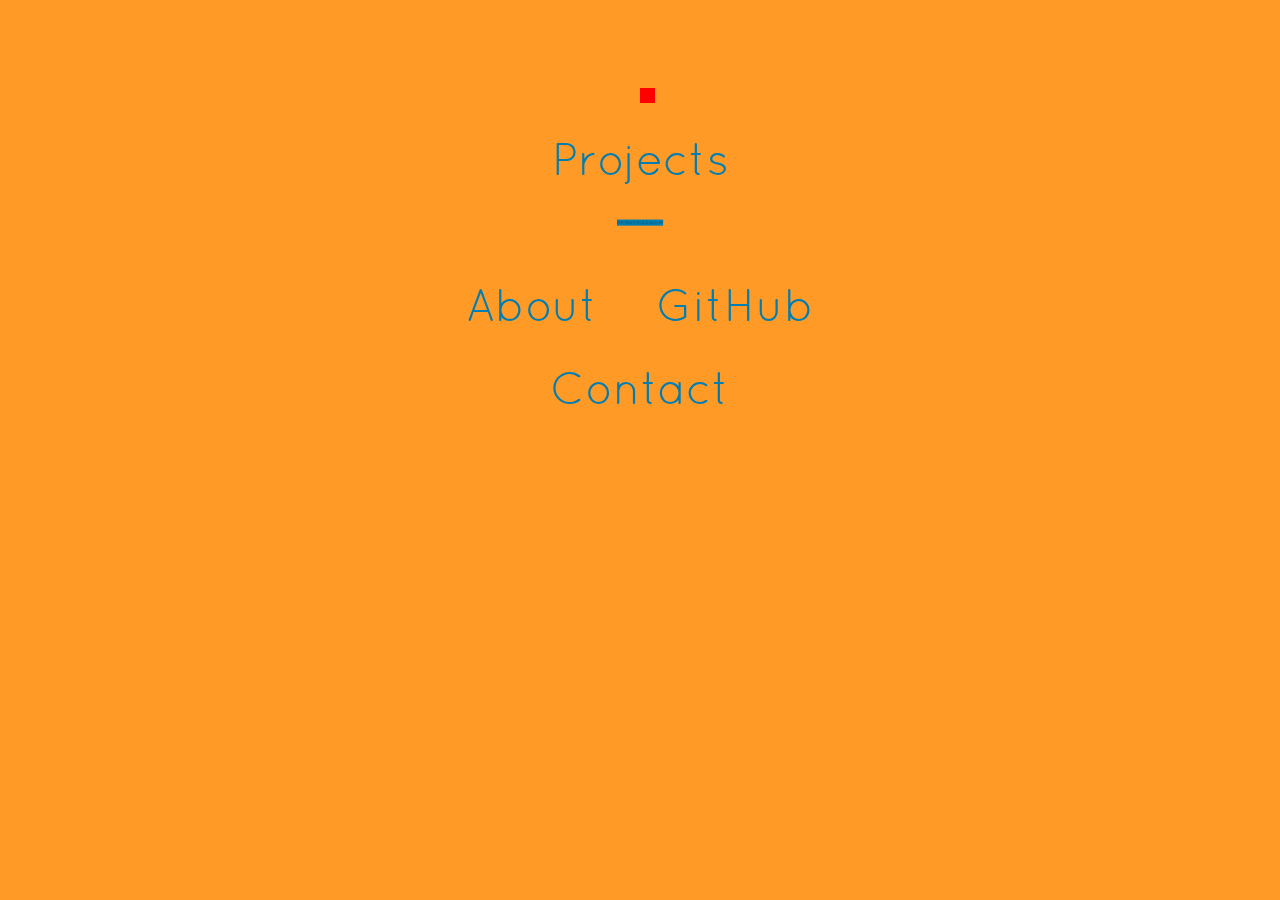
==== index.html @ b28abe82 "Some more bullshit with zoom" ====
<!DOCTYPE html>
<!--[if lt IE 7]>      <html class="no-js lt-ie9 lt-ie8 lt-ie7"> <![endif]-->
<!--[if IE 7]>         <html class="no-js lt-ie9 lt-ie8"> <![endif]-->
<!--[if IE 8]>         <html class="no-js lt-ie9"> <![endif]-->
<!--[if gt IE 8]><!--> <html class="no-js"> <!--<![endif]-->
	<head>
		<meta charset="utf-8">
		<meta http-equiv="X-UA-Compatible" content="IE=edge">
		<title></title>
		<meta name="description" content="">
		<meta name="viewport" content="width=device-width, initial-scale=1">

		<!-- Place favicon.ico and apple-touch-icon.png in the root directory -->

		<link rel="stylesheet" href="css/styles.css">
		<script src="js/vendor/modernizr-2.6.2.min.js"></script>
	</head>
	<body>
		<!--[if lt IE 7]>
			<p class="browsehappy">You are using an <strong>outdated</strong> browser. Please <a href="http://browsehappy.com/">upgrade your browser</a> to improve your experience.</p>
		<![endif]-->

		<!-- Add your site or application content here -->
		<div class="frame-container">

			<div class="app-container easing">

				<div class="label-container easing">

					<div class="debug"></div>

					<div class="block top">
						<div class="label projects">Projects
							<div class="zoom-container easing">Oh hey I'm a zoomer</div>
						</div>
						
					</div>
					
					<div class="block mid">
						<div class="label about inline">About</div>
						<div class="center-image-container">
							<div class="picture-circle"></div>
						</div>
						 <div class="label github inline">GitHub</div>
					</div>
				   
				   <div class="block bot">
						<div class="label contact">Contact</div>
					</div>
				</div>



			</div>

		</div>

			


		</div>    

		<script src="js/vendor/jquery-1.10.2.min.js"></script>
		<script src="js/plugins.js"></script>
		<script src="js/main.js"></script>

		<!-- Google Analytics: change UA-XXXXX-X to be your site's ID. -->
		<script>
			(function(b,o,i,l,e,r){b.GoogleAnalyticsObject=l;b[l]||(b[l]=
			function(){(b[l].q=b[l].q||[]).push(arguments)});b[l].l=+new Date;
			e=o.createElement(i);r=o.getElementsByTagName(i)[0];
			e.src='//www.google-analytics.com/analytics.js';
			r.parentNode.insertBefore(e,r)}(window,document,'script','ga'));
			ga('create','UA-XXXXX-X');ga('send','pageview');
		</script>
	</body>
</html>
---- css/styles.css ----
/*! HTML5 Boilerplate v4.3.0 | MIT License | http://h5bp.com/ */

/*
 * What follows is the result of much research on cross-browser styling.
 * Credit left inline and big thanks to Nicolas Gallagher, Jonathan Neal,
 * Kroc Camen, and the H5BP dev community and team.
 */

/* ==========================================================================
   Base styles: opinionated defaults
   ========================================================================== */

html,
button,
input,
select,
textarea {
  color: #222;
}

html {
  font-size: 1em;
  line-height: 1.4;
}

/*
 * Remove text-shadow in selection highlight: h5bp.com/i
 * These selection rule sets have to be separate.
 * Customize the background color to match your design.
 */

::-moz-selection {
  background: #b3d4fc;
  text-shadow: none;
}

::selection {
  background: #b3d4fc;
  text-shadow: none;
}

/*
 * A better looking default horizontal rule
 */

hr {
  display: block;
  height: 1px;
  border: 0;
  border-top: 1px solid #ccc;
  margin: 1em 0;
  padding: 0;
}

/*
 * Remove the gap between images, videos, audio and canvas and the bottom of
 * their containers: h5bp.com/i/440
 */

audio,
canvas,
img,
video {
  vertical-align: middle;
}

/*
 * Remove default fieldset styles.
 */

fieldset {
  border: 0;
  margin: 0;
  padding: 0;
}

/*
 * Allow only vertical resizing of textareas.
 */

textarea {
  resize: vertical;
}

/* ==========================================================================
   Browse Happy prompt
   ========================================================================== */

.browsehappy {
  margin: 0.2em 0;
  background: #ccc;
  color: #000;
  padding: 0.2em 0;
}

/* ==========================================================================
   Author's custom styles
   ========================================================================== */

/* ==========================================================================
   Helper classes
   ========================================================================== */

/*
 * Image replacement
 */

.ir {
  background-color: transparent;
  border: 0;
  overflow: hidden;
  /* IE 6/7 fallback */
  *text-indent: -9999px;
}

.ir:before {
  content: "";
  display: block;
  width: 0;
  height: 150%;
}

/*
 * Hide from both screenreaders and browsers: h5bp.com/u
 */

.hidden {
  display: none !important;
  visibility: hidden;
}

/*
 * Hide only visually, but have it available for screenreaders: h5bp.com/v
 */

.visuallyhidden {
  border: 0;
  clip: rect(0 0 0 0);
  height: 1px;
  margin: -1px;
  overflow: hidden;
  padding: 0;
  position: absolute;
  width: 1px;
}

/*
 * Extends the .visuallyhidden class to allow the element to be focusable
 * when navigated to via the keyboard: h5bp.com/p
 */

.visuallyhidden.focusable:active,
.visuallyhidden.focusable:focus {
  clip: auto;
  height: auto;
  margin: 0;
  overflow: visible;
  position: static;
  width: auto;
}

/*
 * Hide visually and from screenreaders, but maintain layout
 */

.invisible {
  visibility: hidden;
}

/*
 * Clearfix: contain floats
 *
 * For modern browsers
 * 1. The space content is one way to avoid an Opera bug when the
 *    `contenteditable` attribute is included anywhere else in the document.
 *    Otherwise it causes space to appear at the top and bottom of elements
 *    that receive the `clearfix` class.
 * 2. The use of `table` rather than `block` is only necessary if using
 *    `:before` to contain the top-margins of child elements.
 */

.clearfix:before,
.clearfix:after {
  content: " ";
  /* 1 */
  display: table;
  /* 2 */
}

.clearfix:after {
  clear: both;
}

/*
 * For IE 6/7 only
 * Include this rule to trigger hasLayout and contain floats.
 */

.clearfix {
  *zoom: 1;
}

/* ==========================================================================
   EXAMPLE Media Queries for Responsive Design.
   These examples override the primary ('mobile first') styles.
   Modify as content requires.
   ========================================================================== */

@media only screen and (min-width: 35em) {
  /* Style adjustments for viewports that meet the condition */
}

@media print, (-o-min-device-pixel-ratio: 5 / 4), (-webkit-min-device-pixel-ratio: 1.25), (min-resolution: 120dpi) {
  /* Style adjustments for high resolution devices */
}

/* ==========================================================================
   Print styles.
   Inlined to avoid required HTTP connection: h5bp.com/r
   ========================================================================== */

@media print {
  * {
    background: transparent !important;
    color: #000 !important;
    /* Black prints faster: h5bp.com/s */
    -webkit-box-shadow: none !important;
    box-shadow: none !important;
    text-shadow: none !important;
  }

  a,
  a:visited {
    text-decoration: underline;
  }

  a[href]:after {
    content: " (" attr(href) ")";
  }

  abbr[title]:after {
    content: " (" attr(title) ")";
  }

  /*
   * Don't show links for images, or javascript/internal links
   */

  .ir a:after,
  a[href^="javascript:"]:after,
  a[href^="#"]:after {
    content: "";
  }

  pre,
  blockquote {
    border: 1px solid #999;
    page-break-inside: avoid;
  }

  thead {
    display: table-header-group;
    /* h5bp.com/t */
  }

  tr,
  img {
    page-break-inside: avoid;
  }

  img {
    max-width: 100% !important;
  }

@page {
    margin: 0.5cm;
}

  p,
  h2,
  h3 {
    orphans: 3;
    widows: 3;
  }

  h2,
  h3 {
    page-break-after: avoid;
  }
}

/*! normalize.css v1.1.3 | MIT License | git.io/normalize */

/* ==========================================================================
   HTML5 display definitions
   ========================================================================== */

/**
 * Correct `block` display not defined in IE 6/7/8/9 and Firefox 3.
 */

article,
aside,
details,
figcaption,
figure,
footer,
header,
hgroup,
main,
nav,
section,
summary {
  display: block;
}

/**
 * Correct `inline-block` display not defined in IE 6/7/8/9 and Firefox 3.
 */

audio,
canvas,
video {
  display: inline-block;
  *display: inline;
  *zoom: 1;
}

/**
 * Prevent modern browsers from displaying `audio` without controls.
 * Remove excess height in iOS 5 devices.
 */

audio:not([controls]) {
  display: none;
  height: 0;
}

/**
 * Address styling not present in IE 7/8/9, Firefox 3, and Safari 4.
 * Known issue: no IE 6 support.
 */

[hidden] {
  display: none;
}

/* ==========================================================================
   Base
   ========================================================================== */

/**
 * 1. Correct text resizing oddly in IE 6/7 when body `font-size` is set using
 *    `em` units.
 * 2. Prevent iOS text size adjust after orientation change, without disabling
 *    user zoom.
 */

html {
  font-size: 100%;
  /* 1 */
  -ms-text-size-adjust: 100%;
  /* 2 */
  -webkit-text-size-adjust: 100%;
  /* 2 */
}

/**
 * Address `font-family` inconsistency between `textarea` and other form
 * elements.
 */

html,
button,
input,
select,
textarea {
  font-family: sans-serif;
}

/**
 * Address margins handled incorrectly in IE 6/7.
 */

body {
  margin: 0;
}

/* ==========================================================================
   Links
   ========================================================================== */

/**
 * Address `outline` inconsistency between Chrome and other browsers.
 */

a:focus {
  outline: thin dotted;
}

/**
 * Improve readability when focused and also mouse hovered in all browsers.
 */

a:active,
a:hover {
  outline: 0;
}

/* ==========================================================================
   Typography
   ========================================================================== */

/**
 * Address font sizes and margins set differently in IE 6/7.
 * Address font sizes within `section` and `article` in Firefox 4+, Safari 5,
 * and Chrome.
 */

h1 {
  font-size: 2em;
  margin: 0.67em 0;
}

h2 {
  font-size: 1.5em;
  margin: 0.83em 0;
}

h3 {
  font-size: 1.17em;
  margin: 1em 0;
}

h4 {
  font-size: 1em;
  margin: 1.33em 0;
}

h5 {
  font-size: 0.83em;
  margin: 1.67em 0;
}

h6 {
  font-size: 0.67em;
  margin: 2.33em 0;
}

/**
 * Address styling not present in IE 7/8/9, Safari 5, and Chrome.
 */

abbr[title] {
  border-bottom: 1px dotted;
}

/**
 * Address style set to `bolder` in Firefox 3+, Safari 4/5, and Chrome.
 */

b,
strong {
  font-weight: bold;
}

blockquote {
  margin: 1em 40px;
}

/**
 * Address styling not present in Safari 5 and Chrome.
 */

dfn {
  font-style: italic;
}

/**
 * Address differences between Firefox and other browsers.
 * Known issue: no IE 6/7 normalization.
 */

hr {
  -moz-box-sizing: content-box;
  -webkit-box-sizing: content-box;
  box-sizing: content-box;
  height: 0;
}

/**
 * Address styling not present in IE 6/7/8/9.
 */

mark {
  background: #ff0;
  color: #000;
}

/**
 * Address margins set differently in IE 6/7.
 */

p,
pre {
  margin: 1em 0;
}

/**
 * Correct font family set oddly in IE 6, Safari 4/5, and Chrome.
 */

code,
kbd,
pre,
samp {
  font-family: monospace, serif;
  _font-family: 'courier new', monospace;
  font-size: 1em;
}

/**
 * Improve readability of pre-formatted text in all browsers.
 */

pre {
  white-space: pre;
  white-space: pre-wrap;
  word-wrap: break-word;
}

/**
 * Address CSS quotes not supported in IE 6/7.
 */

q {
  quotes: none;
}

/**
 * Address `quotes` property not supported in Safari 4.
 */

q:before,
q:after {
  content: '';
  content: none;
}

/**
 * Address inconsistent and variable font size in all browsers.
 */

small {
  font-size: 80%;
}

/**
 * Prevent `sub` and `sup` affecting `line-height` in all browsers.
 */

sub,
sup {
  font-size: 75%;
  line-height: 0;
  position: relative;
  vertical-align: baseline;
}

sup {
  top: -0.5em;
}

sub {
  bottom: -0.25em;
}

/* ==========================================================================
   Lists
   ========================================================================== */

/**
 * Address margins set differently in IE 6/7.
 */

dl,
menu,
ol,
ul {
  margin: 1em 0;
}

dd {
  margin: 0 0 0 40px;
}

/**
 * Address paddings set differently in IE 6/7.
 */

menu,
ol,
ul {
  padding: 0 0 0 40px;
}

/**
 * Correct list images handled incorrectly in IE 7.
 */

nav ul,
nav ol {
  list-style: none;
  list-style-image: none;
}

/* ==========================================================================
   Embedded content
   ========================================================================== */

/**
 * 1. Remove border when inside `a` element in IE 6/7/8/9 and Firefox 3.
 * 2. Improve image quality when scaled in IE 7.
 */

img {
  border: 0;
  /* 1 */
  -ms-interpolation-mode: bicubic;
  /* 2 */
}

/**
 * Correct overflow displayed oddly in IE 9.
 */

svg:not(:root) {
  overflow: hidden;
}

/* ==========================================================================
   Figures
   ========================================================================== */

/**
 * Address margin not present in IE 6/7/8/9, Safari 5, and Opera 11.
 */

figure {
  margin: 0;
}

/* ==========================================================================
   Forms
   ========================================================================== */

/**
 * Correct margin displayed oddly in IE 6/7.
 */

form {
  margin: 0;
}

/**
 * Define consistent border, margin, and padding.
 */

fieldset {
  border: 1px solid #c0c0c0;
  margin: 0 2px;
  padding: 0.35em 0.625em 0.75em;
}

/**
 * 1. Correct color not being inherited in IE 6/7/8/9.
 * 2. Correct text not wrapping in Firefox 3.
 * 3. Correct alignment displayed oddly in IE 6/7.
 */

legend {
  border: 0;
  /* 1 */
  padding: 0;
  white-space: normal;
  /* 2 */
  *margin-left: -7px;
  /* 3 */
}

/**
 * 1. Correct font size not being inherited in all browsers.
 * 2. Address margins set differently in IE 6/7, Firefox 3+, Safari 5,
 *    and Chrome.
 * 3. Improve appearance and consistency in all browsers.
 */

button,
input,
select,
textarea {
  font-size: 100%;
  /* 1 */
  margin: 0;
  /* 2 */
  vertical-align: baseline;
  /* 3 */
  *vertical-align: middle;
  /* 3 */
}

/**
 * Address Firefox 3+ setting `line-height` on `input` using `!important` in
 * the UA stylesheet.
 */

button,
input {
  line-height: normal;
}

/**
 * Address inconsistent `text-transform` inheritance for `button` and `select`.
 * All other form control elements do not inherit `text-transform` values.
 * Correct `button` style inheritance in Chrome, Safari 5+, and IE 6+.
 * Correct `select` style inheritance in Firefox 4+ and Opera.
 */

button,
select {
  text-transform: none;
}

/**
 * 1. Avoid the WebKit bug in Android 4.0.* where (2) destroys native `audio`
 *    and `video` controls.
 * 2. Correct inability to style clickable `input` types in iOS.
 * 3. Improve usability and consistency of cursor style between image-type
 *    `input` and others.
 * 4. Remove inner spacing in IE 7 without affecting normal text inputs.
 *    Known issue: inner spacing remains in IE 6.
 */

button,
html input[type="button"],
input[type="reset"],
input[type="submit"] {
  -webkit-appearance: button;
  /* 2 */
  cursor: pointer;
  /* 3 */
  *overflow: visible;
  /* 4 */
}

/**
 * Re-set default cursor for disabled elements.
 */

button[disabled],
html input[disabled] {
  cursor: default;
}

/**
 * 1. Address box sizing set to content-box in IE 8/9.
 * 2. Remove excess padding in IE 8/9.
 * 3. Remove excess padding in IE 7.
 *    Known issue: excess padding remains in IE 6.
 */

input[type="checkbox"],
input[type="radio"] {
  -webkit-box-sizing: border-box;
  -moz-box-sizing: border-box;
  box-sizing: border-box;
  /* 1 */
  padding: 0;
  /* 2 */
  *height: 13px;
  /* 3 */
  *width: 13px;
  /* 3 */
}

/**
 * 1. Address `appearance` set to `searchfield` in Safari 5 and Chrome.
 * 2. Address `box-sizing` set to `border-box` in Safari 5 and Chrome
 *    (include `-moz` to future-proof).
 */

input[type="search"] {
  -webkit-appearance: textfield;
  /* 1 */
  -moz-box-sizing: content-box;
  -webkit-box-sizing: content-box;
  /* 2 */
  box-sizing: content-box;
}

/**
 * Remove inner padding and search cancel button in Safari 5 and Chrome
 * on OS X.
 */

input[type="search"]::-webkit-search-cancel-button,
input[type="search"]::-webkit-search-decoration {
  -webkit-appearance: none;
}

/**
 * Remove inner padding and border in Firefox 3+.
 */

button::-moz-focus-inner,
input::-moz-focus-inner {
  border: 0;
  padding: 0;
}

/**
 * 1. Remove default vertical scrollbar in IE 6/7/8/9.
 * 2. Improve readability and alignment in all browsers.
 */

textarea {
  overflow: auto;
  /* 1 */
  vertical-align: top;
  /* 2 */
}

/* ==========================================================================
   Tables
   ========================================================================== */

/**
 * Remove most spacing between table cells.
 */

table {
  border-collapse: collapse;
  border-spacing: 0;
}

/* Generated by Font Squirrel (http://www.fontsquirrel.com) on February 9, 2014 */

@font-face {
  font-family: 'quicksand-bold';
  src: url("../fonts/quicksand-bold-webfont.eot");
  src: url("../fonts/quicksand-bold-webfont.eot?#iefix") format("embedded-opentype"), url("../fonts/quicksand-bold-webfont.woff") format("woff"), url("../fonts/quicksand-bold-webfont.ttf") format("truetype"), url("../fonts/quicksand-bold-webfont.svg#quicksandbold") format("svg");
  font-weight: normal;
  font-style: normal;
}

@font-face {
  font-family: 'quicksand-light';
  src: url("../fonts/quicksand-light-webfont.eot");
  src: url("../fonts/quicksand-light-webfont.eot?#iefix") format("embedded-opentype"), url("../fonts/quicksand-light-webfont.woff") format("woff"), url("../fonts/quicksand-light-webfont.ttf") format("truetype"), url("../fonts/quicksand-light-webfont.svg#quicksandlight") format("svg");
  font-weight: normal;
  font-style: normal;
}

@font-face {
  font-family: 'quicksand-regular';
  src: url("../fonts/quicksand-regular-webfont.eot");
  src: url("../fonts/quicksand-regular-webfont.eot?#iefix") format("embedded-opentype"), url("../fonts/quicksand-regular-webfont.woff") format("woff"), url("../fonts/quicksand-regular-webfont.ttf") format("truetype"), url("../fonts/quicksand-regular-webfont.svg#quicksandregular") format("svg");
  font-weight: normal;
  font-style: normal;
}

.frame-container {
  background-color: #ff9a26;
  position: absolute;
  height: 100%;
  width: 100%;
  overflow: hidden;
}

.app-container {
  position: relative;
  height: 100%;
  width: 100%;
  -webkit-perspective: 500px;
  -ms-perspective: 500px;
  perspective: 500px;
  -webkit-perspective-origin: center;
  -ms-perspective-origin: center;
  perspective-origin: center;
  margin: 0 auto;
  text-align: center;
}

.label-container {
  -webkit-transform: translate3d(0, 0, 0px);
  -ms-transform: translate3d(0, 0, 0px);
  transform: translate3d(0, 0, 0px);
}

.label-container.zoom-projects {
  -webkit-transform: translate3d(0, 50px, 200px);
  -ms-transform: translate3d(0, 50px, 200px);
  transform: translate3d(0, 50px, 200px);
}

.debug {
  position: absolute;
  top: 20%;
  left: 50%;
  height: 15px;
  width: 15px;
  background-color: red;
}

.label {
  font-family: "quicksand-regular";
  font-size: 45px;
  display: inline-block;
  color: #007db2;
  cursor: pointer;
  margin-bottom: 20px;
}

.label.projects {
  margin-top: 10%;
}

.label.inline {
  display: inline-block;
}

.label.about {
  margin-right: 25px;
}

.label.github {
  margin-left: 25px;
}

.center-image-container {
  display: inline-block;
}

.zoom-container {
  width: auto;
  height: auto;
  font-family: "quicksand-regular";
  font-size: 45px;
  position: relative;
  background-color: #007db2;
  color: #343b3e;
  -webkit-transform: scale(0.1);
  -ms-transform: scale(0.1);
  transform: scale(0.1);
}

.block.top {
  margin-top: 0px;
}

.easing {
  -webkit-transition: all 650ms cubic-bezier(0.83, 0.165, 0.895, 0.165);
  transition: all 650ms cubic-bezier(0.83, 0.165, 0.895, 0.165);
  /* custom */
  -webkit-transition-timing-function: cubic-bezier(0.83, 0.165, 0.895, 0.165);
  transition-timing-function: cubic-bezier(0.83, 0.165, 0.895, 0.165);
  /* custom */
}

.show {
  -webkit-transform: scale(1);
  -ms-transform: scale(1);
  transform: scale(1);
}

.zoom-in {
  -webkit-transform: translate3d(22px, 0, 500px);
  -ms-transform: translate3d(22px, 0, 500px);
  transform: translate3d(22px, 0, 500px);
}

.zoom-projects {
  -webkit-perspective-origin: 100px 100px;
  -ms-perspective-origin: 100px 100px;
  perspective-origin: 100px 100px;
}

@media (max-width: 500px) {
  .label.about {
    margin: 0px;
  }

  .label.github {
    margin: 0px;
  }
}
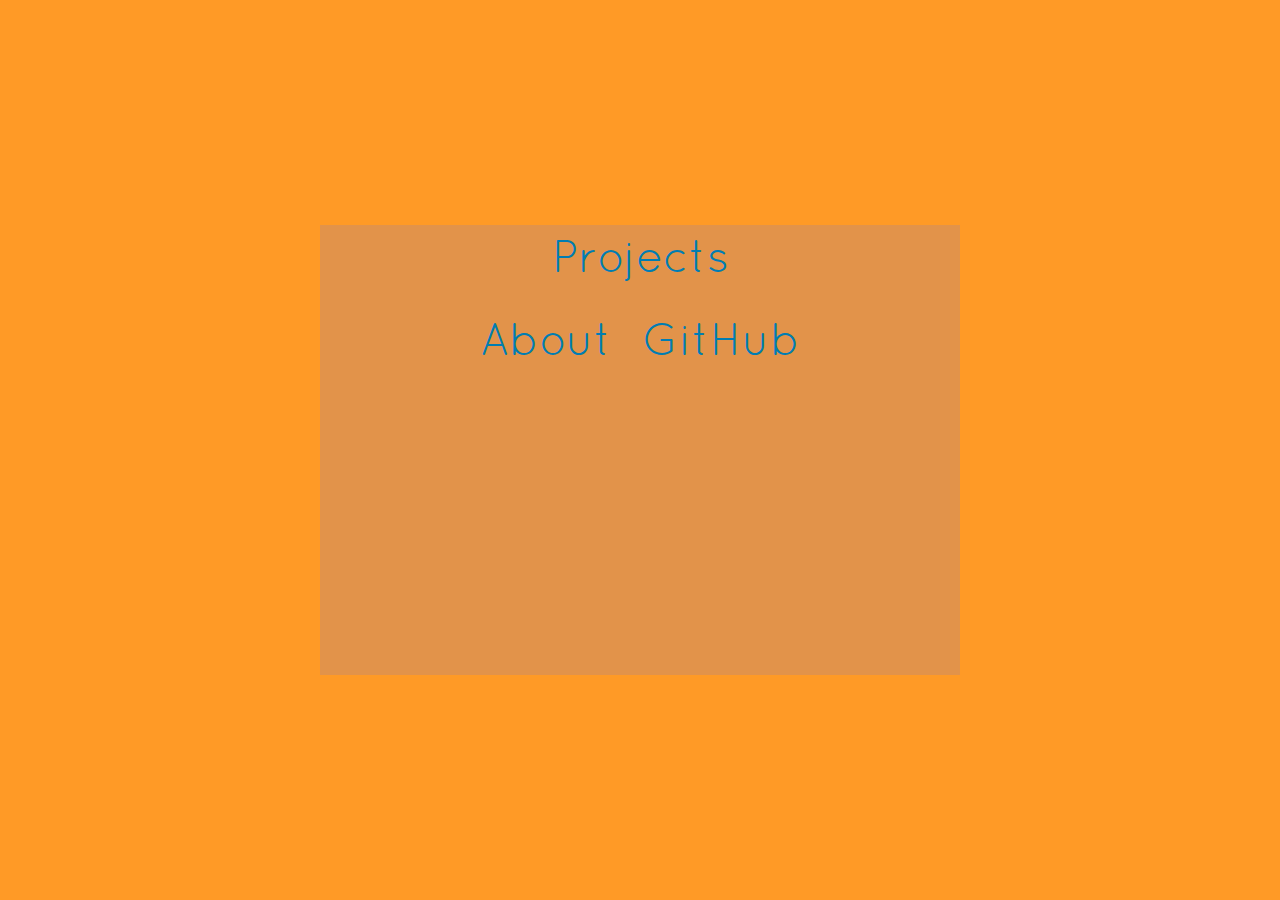
==== commit 258cebcd: "Redesign init" ====
--- a/index.html
+++ b/index.html
@@ -23,32 +23,17 @@
 		<!-- Add your site or application content here -->
 		<div class="frame-container">
 
-			<div class="app-container easing">
+			<div class="app-container">
 
-				<div class="label-container easing">
-
-					<div class="debug"></div>
-
-					<div class="block top">
-						<div class="label projects">Projects
-							<div class="zoom-container easing">Oh hey I'm a zoomer</div>
-						</div>
-						
+				<div class="label-container">
+					<div class="label-block">
+						<div class="label projects">Projects</div>
 					</div>
-					
-					<div class="block mid">
-						<div class="label about inline">About</div>
-						<div class="center-image-container">
-							<div class="picture-circle"></div>
-						</div>
-						 <div class="label github inline">GitHub</div>
-					</div>
-				   
-				   <div class="block bot">
-						<div class="label contact">Contact</div>
+					<div class="label-block">
+						<div class="label about">About</div>
+						<div class="label github">GitHub</div>
 					</div>
 				</div>
-
 
 
 			</div>
--- a/css/styles.css
+++ b/css/styles.css
@@ -869,47 +869,30 @@
   font-style: normal;
 }
 
+body,
+html {
+  height: 100%;
+}
+
 .frame-container {
   background-color: #ff9a26;
-  position: absolute;
+  position: relative;
   height: 100%;
   width: 100%;
   overflow: hidden;
 }
 
 .app-container {
-  position: relative;
-  height: 100%;
-  width: 100%;
-  -webkit-perspective: 500px;
-  -ms-perspective: 500px;
-  perspective: 500px;
-  -webkit-perspective-origin: center;
-  -ms-perspective-origin: center;
-  perspective-origin: center;
-  margin: 0 auto;
+  position: absolute;
+  background-color: rgba(111, 121, 222, 0.2);
+  height: 50%;
+  width: 50%;
+  left: 25%;
+  top: 25%;
+}
+
+.label-container {
   text-align: center;
-}
-
-.label-container {
-  -webkit-transform: translate3d(0, 0, 0px);
-  -ms-transform: translate3d(0, 0, 0px);
-  transform: translate3d(0, 0, 0px);
-}
-
-.label-container.zoom-projects {
-  -webkit-transform: translate3d(0, 50px, 200px);
-  -ms-transform: translate3d(0, 50px, 200px);
-  transform: translate3d(0, 50px, 200px);
-}
-
-.debug {
-  position: absolute;
-  top: 20%;
-  left: 50%;
-  height: 15px;
-  width: 15px;
-  background-color: red;
 }
 
 .label {
@@ -921,76 +904,10 @@
   margin-bottom: 20px;
 }
 
-.label.projects {
-  margin-top: 10%;
-}
-
 .label.inline {
   display: inline-block;
 }
 
 .label.about {
   margin-right: 25px;
-}
-
-.label.github {
-  margin-left: 25px;
-}
-
-.center-image-container {
-  display: inline-block;
-}
-
-.zoom-container {
-  width: auto;
-  height: auto;
-  font-family: "quicksand-regular";
-  font-size: 45px;
-  position: relative;
-  background-color: #007db2;
-  color: #343b3e;
-  -webkit-transform: scale(0.1);
-  -ms-transform: scale(0.1);
-  transform: scale(0.1);
-}
-
-.block.top {
-  margin-top: 0px;
-}
-
-.easing {
-  -webkit-transition: all 650ms cubic-bezier(0.83, 0.165, 0.895, 0.165);
-  transition: all 650ms cubic-bezier(0.83, 0.165, 0.895, 0.165);
-  /* custom */
-  -webkit-transition-timing-function: cubic-bezier(0.83, 0.165, 0.895, 0.165);
-  transition-timing-function: cubic-bezier(0.83, 0.165, 0.895, 0.165);
-  /* custom */
-}
-
-.show {
-  -webkit-transform: scale(1);
-  -ms-transform: scale(1);
-  transform: scale(1);
-}
-
-.zoom-in {
-  -webkit-transform: translate3d(22px, 0, 500px);
-  -ms-transform: translate3d(22px, 0, 500px);
-  transform: translate3d(22px, 0, 500px);
-}
-
-.zoom-projects {
-  -webkit-perspective-origin: 100px 100px;
-  -ms-perspective-origin: 100px 100px;
-  perspective-origin: 100px 100px;
-}
-
-@media (max-width: 500px) {
-  .label.about {
-    margin: 0px;
-  }
-
-  .label.github {
-    margin: 0px;
-  }
 }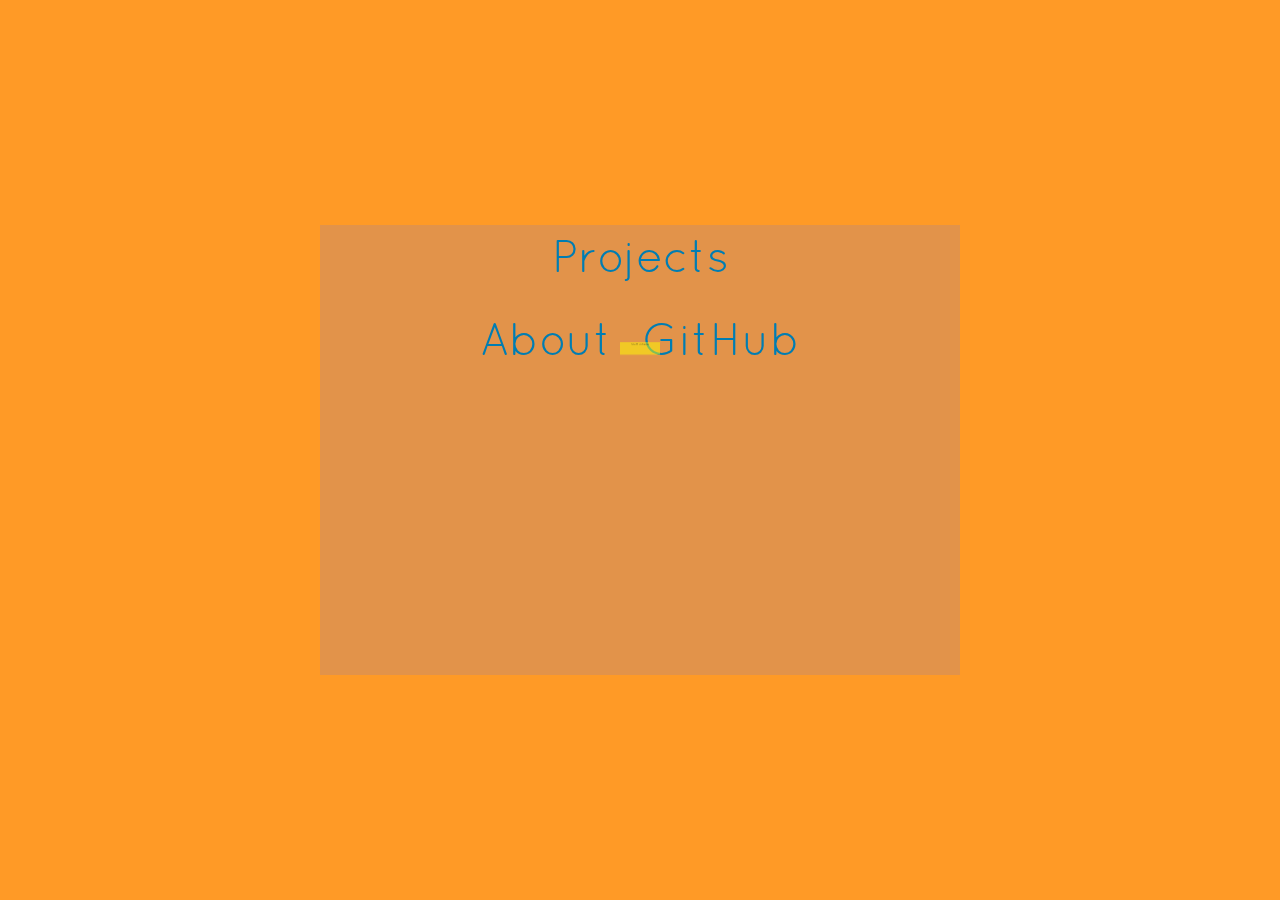
==== commit 9892dc0f: "Think I got dat zooming down" ====
--- a/index.html
+++ b/index.html
@@ -25,7 +25,7 @@
 
 			<div class="app-container">
 
-				<div class="label-container">
+				<div class="label-container debug-easing">
 					<div class="label-block">
 						<div class="label projects">Projects</div>
 					</div>
@@ -33,6 +33,9 @@
 						<div class="label about">About</div>
 						<div class="label github">GitHub</div>
 					</div>
+				</div>
+
+				<div class="debug-zoom debug-easing"> Stuff in here
 				</div>
 
 
--- a/css/styles.css
+++ b/css/styles.css
@@ -889,10 +889,22 @@
   width: 50%;
   left: 25%;
   top: 25%;
+  -webkit-perspective: 100px;
+  -ms-perspective: 100px;
+  perspective: 100px;
+  -webkit-perspective-origin: center;
+  -ms-perspective-origin: center;
+  perspective-origin: center;
+  -webkit-transform: perspective(100px);
+  -ms-transform: perspective(100px);
+  transform: perspective(100px);
 }
 
 .label-container {
   text-align: center;
+  -webkit-transform: translate3d(0px, 0px, 0px);
+  -ms-transform: translate3d(0px, 0px, 0px);
+  transform: translate3d(0px, 0px, 0px);
 }
 
 .label {
@@ -910,4 +922,39 @@
 
 .label.about {
   margin-right: 25px;
+}
+
+.debug-zoom {
+  position: absolute;
+  top: 0px;
+  height: 200px;
+  width: 100%;
+  font-family: "quicksand-regular";
+  font-size: 45px;
+  text-align: center;
+  background-color: rgba(255, 255, 0, 0.5);
+  -webkit-transform: translate3d(0px, -1500px, -1500px);
+  -ms-transform: translate3d(0px, -1500px, -1500px);
+  transform: translate3d(0px, -1500px, -1500px);
+}
+
+.zoom-projects {
+  -webkit-transform: translate3d(0px, 100px, 100px);
+  -ms-transform: translate3d(0px, 100px, 100px);
+  transform: translate3d(0px, 100px, 100px);
+}
+
+.show-zoom {
+  -webkit-transform: translate3d(0px, 0px, 0px);
+  -ms-transform: translate3d(0px, 0px, 0px);
+  transform: translate3d(0px, 0px, 0px);
+}
+
+.debug-easing {
+  -webkit-transition: all 500ms cubic-bezier(0.25, 0.25, 0.75, 0.75);
+  transition: all 500ms cubic-bezier(0.25, 0.25, 0.75, 0.75);
+  /* linear */
+  -webkit-transition-timing-function: cubic-bezier(0.25, 0.25, 0.75, 0.75);
+  transition-timing-function: cubic-bezier(0.25, 0.25, 0.75, 0.75);
+  /* linear */
 }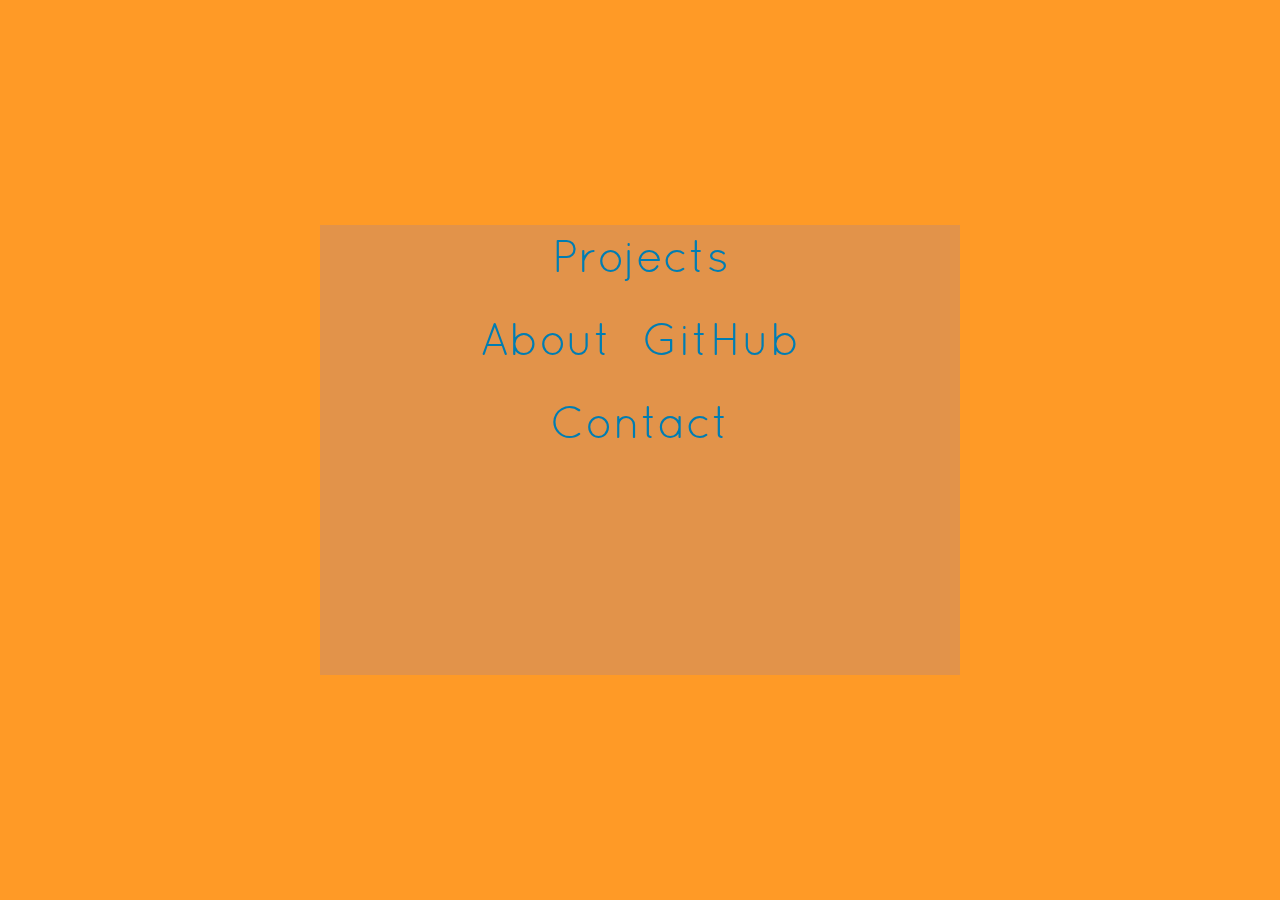
==== commit 298ef85d: "Added about block" ====
--- a/index.html
+++ b/index.html
@@ -25,7 +25,7 @@
 
 			<div class="app-container">
 
-				<div class="label-container debug-easing">
+				<div class="label-container easing">
 					<div class="label-block">
 						<div class="label projects">Projects</div>
 					</div>
@@ -33,10 +33,13 @@
 						<div class="label about">About</div>
 						<div class="label github">GitHub</div>
 					</div>
+					<div class="label-block">
+						<div class="label contant">Contact</div>
+					</div>
 				</div>
 
-				<div class="debug-zoom debug-easing"> Stuff in here
-				</div>
+				<div class="zoom-content projects easing">Projects content</div>
+				<div class="zoom-content about easing">About content</div>
 
 
 			</div>
--- a/css/styles.css
+++ b/css/styles.css
@@ -924,33 +924,44 @@
   margin-right: 25px;
 }
 
-.debug-zoom {
+.zoom-content {
   position: absolute;
+  padding: 15px;
   top: 0px;
   height: 200px;
   width: 100%;
   font-family: "quicksand-regular";
   font-size: 45px;
+  cursor: pointer;
   text-align: center;
-  background-color: rgba(255, 255, 0, 0.5);
-  -webkit-transform: translate3d(0px, -1500px, -1500px);
-  -ms-transform: translate3d(0px, -1500px, -1500px);
-  transform: translate3d(0px, -1500px, -1500px);
+  background-color: rgba(255, 255, 0, 0);
+  color: transparent;
+  -webkit-transform: translate3d(0px, -1500px, -3000px);
+  -ms-transform: translate3d(0px, -1500px, -3000px);
+  transform: translate3d(0px, -1500px, -3000px);
 }
 
 .zoom-projects {
-  -webkit-transform: translate3d(0px, 100px, 100px);
-  -ms-transform: translate3d(0px, 100px, 100px);
-  transform: translate3d(0px, 100px, 100px);
+  -webkit-transform: translate3d(0px, 130px, 100px);
+  -ms-transform: translate3d(0px, 130px, 100px);
+  transform: translate3d(0px, 130px, 100px);
+}
+
+.zoom-about {
+  -webkit-transform: translate3d(115px, 50px, 100px);
+  -ms-transform: translate3d(115px, 50px, 100px);
+  transform: translate3d(115px, 50px, 100px);
 }
 
 .show-zoom {
   -webkit-transform: translate3d(0px, 0px, 0px);
   -ms-transform: translate3d(0px, 0px, 0px);
   transform: translate3d(0px, 0px, 0px);
-}
-
-.debug-easing {
+  color: #007db2;
+  background-color: #343b3e;
+}
+
+.easing {
   -webkit-transition: all 500ms cubic-bezier(0.25, 0.25, 0.75, 0.75);
   transition: all 500ms cubic-bezier(0.25, 0.25, 0.75, 0.75);
   /* linear */
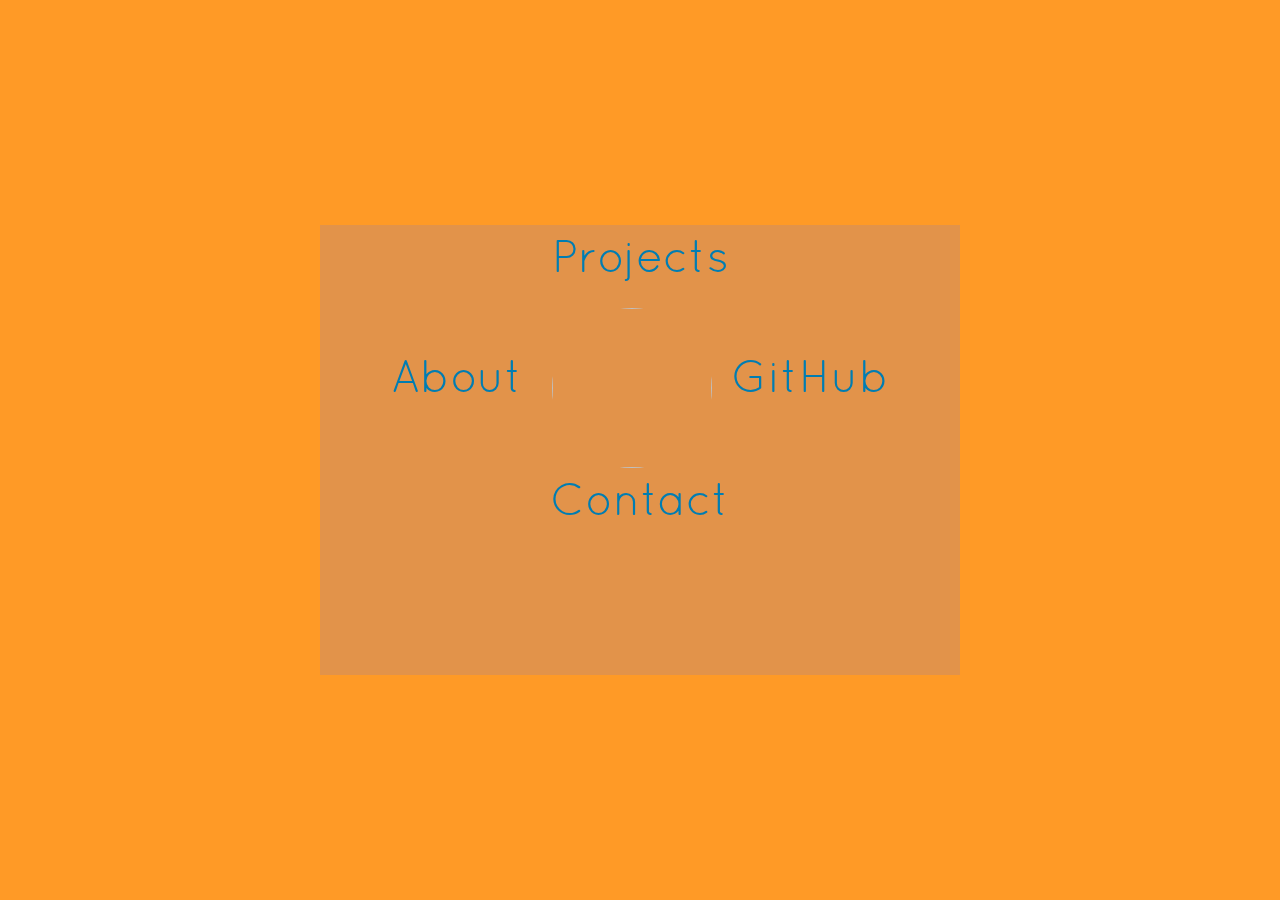
==== commit fb231a47: "Added lolcat" ====
--- a/index.html
+++ b/index.html
@@ -31,6 +31,7 @@
 					</div>
 					<div class="label-block">
 						<div class="label about">About</div>
+						<div class="image-container"><img src="/website2/img/mug.jpg" class="main-image"></img></div>
 						<div class="label github">GitHub</div>
 					</div>
 					<div class="label-block">
--- a/css/styles.css
+++ b/css/styles.css
@@ -941,6 +941,17 @@
   transform: translate3d(0px, -1500px, -3000px);
 }
 
+.image-container {
+  display: inline-block;
+}
+
+.main-image {
+  height: 160px;
+  width: 160px;
+  border-radius: 100px;
+  margin-right: 15px;
+}
+
 .zoom-projects {
   -webkit-transform: translate3d(0px, 130px, 100px);
   -ms-transform: translate3d(0px, 130px, 100px);
@@ -948,9 +959,9 @@
 }
 
 .zoom-about {
-  -webkit-transform: translate3d(115px, 50px, 100px);
-  -ms-transform: translate3d(115px, 50px, 100px);
-  transform: translate3d(115px, 50px, 100px);
+  -webkit-transform: translate3d(145px, 0px, 100px);
+  -ms-transform: translate3d(145px, 0px, 100px);
+  transform: translate3d(145px, 0px, 100px);
 }
 
 .show-zoom {
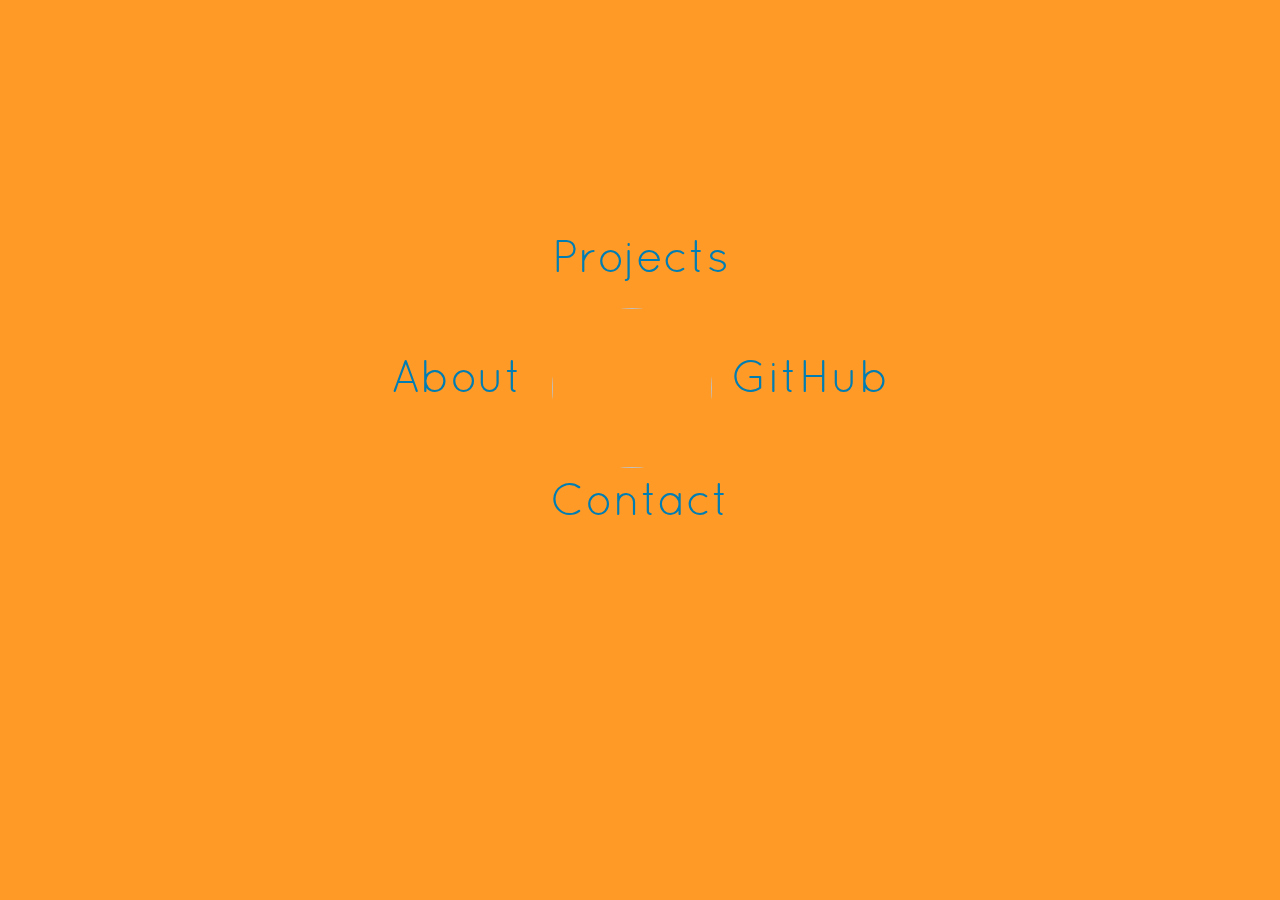
==== commit b08335b8: "Unselectable class added" ====
--- a/index.html
+++ b/index.html
@@ -25,7 +25,7 @@
 
 			<div class="app-container">
 
-				<div class="label-container easing">
+				<div class="label-container easing unselectable">
 					<div class="label-block">
 						<div class="label projects">Projects</div>
 					</div>
@@ -35,12 +35,14 @@
 						<div class="label github">GitHub</div>
 					</div>
 					<div class="label-block">
-						<div class="label contant">Contact</div>
+						<div class="label contact">Contact</div>
 					</div>
 				</div>
 
 				<div class="zoom-content projects easing">Projects content</div>
 				<div class="zoom-content about easing">About content</div>
+				<div class="zoom-content github easing">Github content</div>
+				<div class="zoom-content contact easing">Contact content</div>
 
 
 			</div>
--- a/css/styles.css
+++ b/css/styles.css
@@ -874,17 +874,23 @@
   height: 100%;
 }
 
+.unselectable {
+  -webkit-user-select: none;
+  -moz-user-select: none;
+  -ms-user-select: none;
+  user-select: none;
+}
+
 .frame-container {
   background-color: #ff9a26;
   position: relative;
   height: 100%;
   width: 100%;
-  overflow: hidden;
+  overflow-y: scroll;
 }
 
 .app-container {
   position: absolute;
-  background-color: rgba(111, 121, 222, 0.2);
   height: 50%;
   width: 50%;
   left: 25%;
@@ -902,6 +908,10 @@
 
 .label-container {
   text-align: center;
+  position: absolute;
+  top: 0;
+  width: 100%;
+  height: 100%;
   -webkit-transform: translate3d(0px, 0px, 0px);
   -ms-transform: translate3d(0px, 0px, 0px);
   transform: translate3d(0px, 0px, 0px);
@@ -928,6 +938,7 @@
   position: absolute;
   padding: 15px;
   top: 0px;
+  left: 0px;
   height: 200px;
   width: 100%;
   font-family: "quicksand-regular";
@@ -948,20 +959,39 @@
 .main-image {
   height: 160px;
   width: 160px;
+  cursor: pointer;
   border-radius: 100px;
   margin-right: 15px;
 }
 
 .zoom-projects {
-  -webkit-transform: translate3d(0px, 130px, 100px);
-  -ms-transform: translate3d(0px, 130px, 100px);
-  transform: translate3d(0px, 130px, 100px);
+  -webkit-transform: translate3d(0px, 50%, 100px);
+  -ms-transform: translate3d(0px, 50%, 100px);
+  transform: translate3d(0px, 50%, 100px);
 }
 
 .zoom-about {
-  -webkit-transform: translate3d(145px, 0px, 100px);
-  -ms-transform: translate3d(145px, 0px, 100px);
-  transform: translate3d(145px, 0px, 100px);
+  -webkit-transform: translate3d(25%, 0px, 100px);
+  -ms-transform: translate3d(25%, 0px, 100px);
+  transform: translate3d(25%, 0px, 100px);
+}
+
+.zoom-contact {
+  -webkit-transform: translate3d(0px, -50%, 100px);
+  -ms-transform: translate3d(0px, -50%, 100px);
+  transform: translate3d(0px, -50%, 100px);
+}
+
+.zoom-github {
+  -webkit-transform: translate3d(-25%, 0px, 100px);
+  -ms-transform: translate3d(-25%, 0px, 100px);
+  transform: translate3d(-25%, 0px, 100px);
+}
+
+.zoom-picture {
+  -webkit-transform: translate3d(0px, 0px, 100px);
+  -ms-transform: translate3d(0px, 0px, 100px);
+  transform: translate3d(0px, 0px, 100px);
 }
 
 .show-zoom {
@@ -970,6 +1000,8 @@
   transform: translate3d(0px, 0px, 0px);
   color: #007db2;
   background-color: #343b3e;
+  top: 0px;
+  left: 0px;
 }
 
 .easing {
@@ -979,4 +1011,18 @@
   -webkit-transition-timing-function: cubic-bezier(0.25, 0.25, 0.75, 0.75);
   transition-timing-function: cubic-bezier(0.25, 0.25, 0.75, 0.75);
   /* linear */
+}
+
+@media (max-width: 1000px) {
+  .app-container {
+    top: 10%;
+  }
+
+  .label {
+    display: block;
+  }
+
+  .image-container {
+    display: block;
+  }
 }